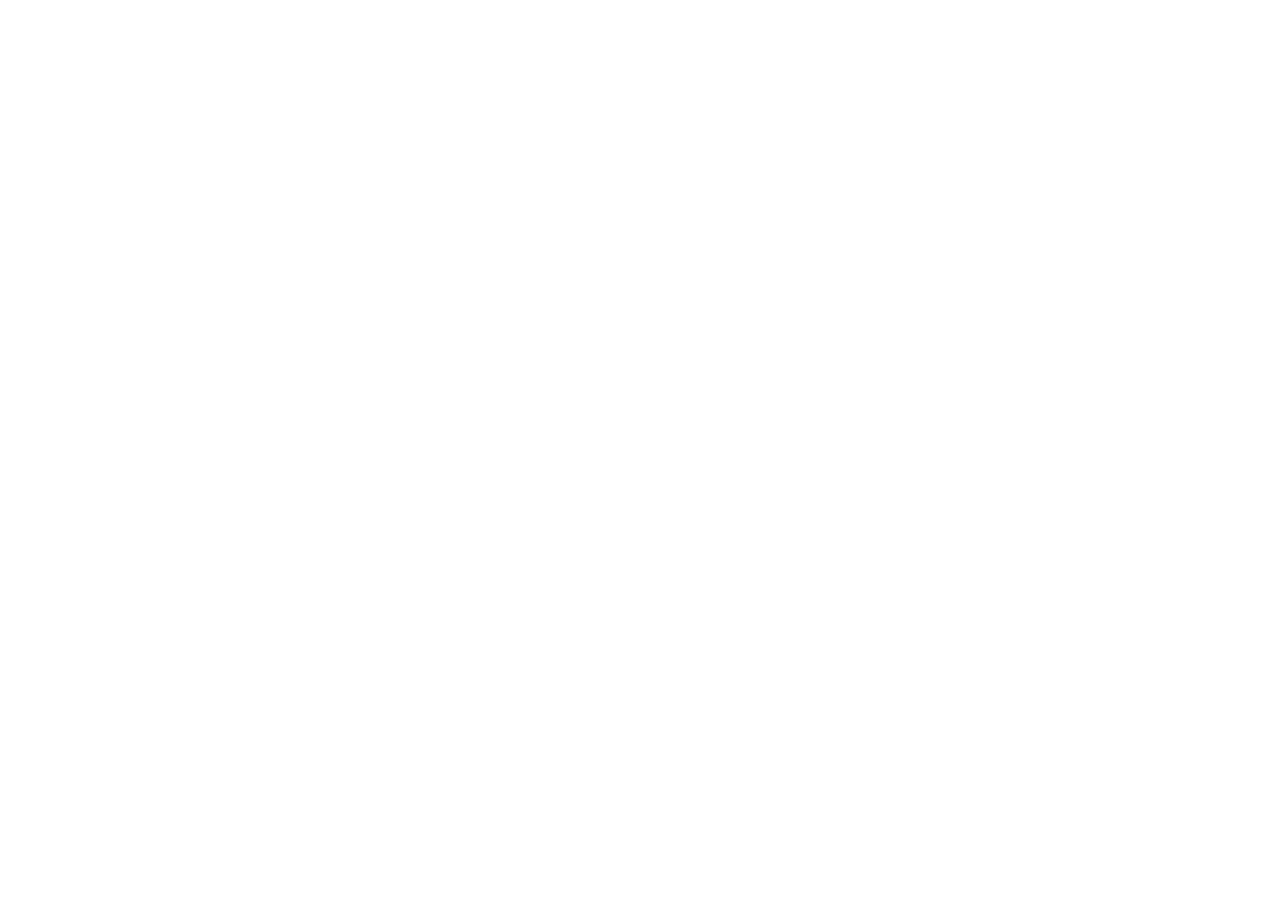
==== 7_Projects/1_Project/index.html @ e63adeff "1_Project" ====
<!DOCTYPE html>
<html lang="en">
<head>
    <meta charset="UTF-8">
    <meta name="viewport" content="width=device-width, initial-scale=1.0">
    <title>index</title>
    <link rel="stylesheet" href="style.css">
    <script src="script.js"></script>
</head>
<body>
    <div class="canvas">
        <span class="buttton" id="black"></span>
        <span class="buttton" id="yellow"></span>
        <span class="buttton" id="pink"></span>
        <span class="buttton" id="purple"></span>
        <span class="buttton" id="pink"></span>
    </div>
</body>
</html>
---- 7_Projects/1_Project/style.css ----
html{
    margin: 0cm;
}

.canvas{
    height: fit-content;
    width: 100px;
    margin: auto;
    display: flex;
}
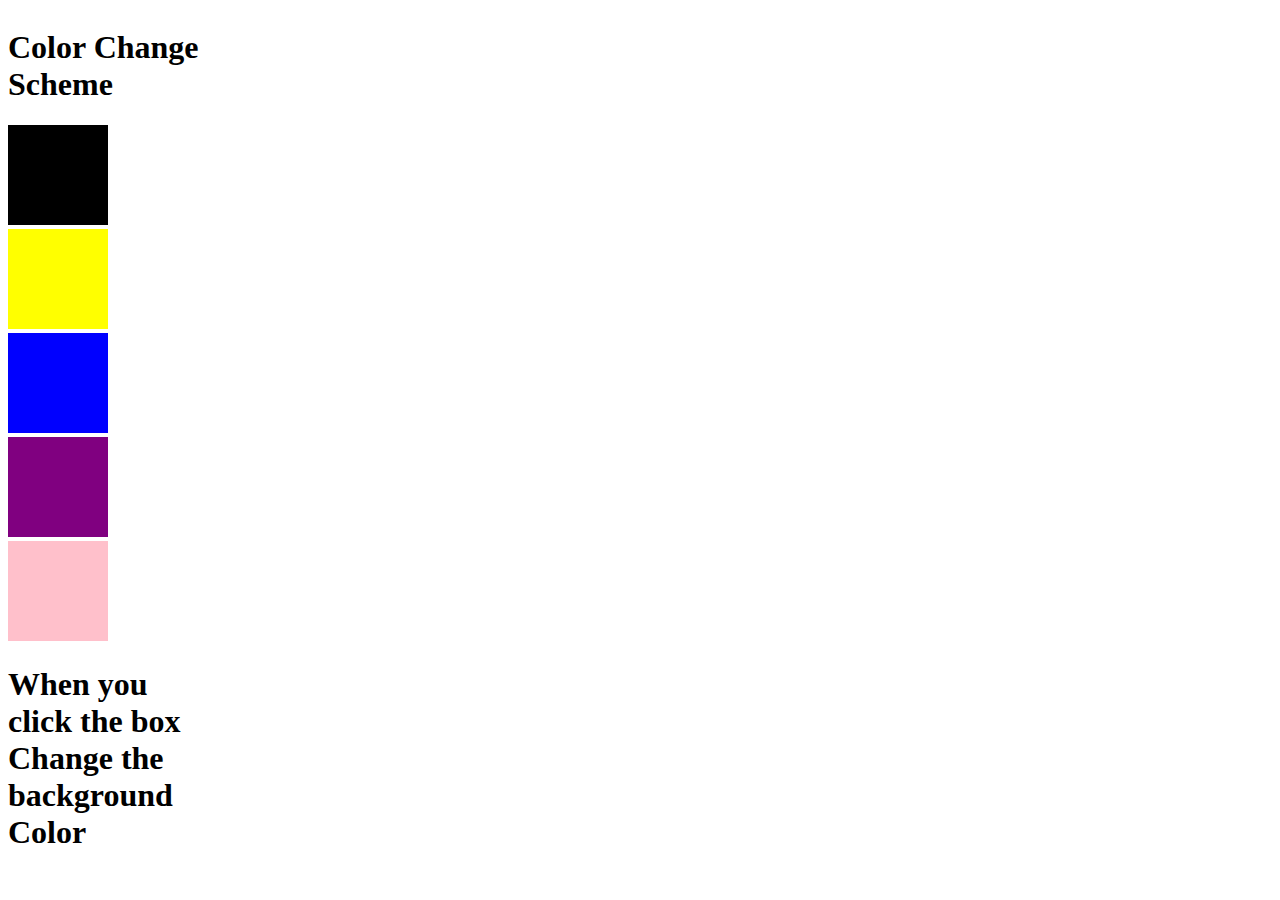
==== commit 8f0d9248: "1_Project" ====
--- a/7_Projects/1_Project/index.html
+++ b/7_Projects/1_Project/index.html
@@ -8,12 +8,17 @@
     <script src="script.js"></script>
 </head>
 <body>
+   
     <div class="canvas">
+        <h1>Color Change Scheme </h1>
         <span class="buttton" id="black"></span>
         <span class="buttton" id="yellow"></span>
-        <span class="buttton" id="pink"></span>
+        <span class="buttton" id="blue"></span>
         <span class="buttton" id="purple"></span>
         <span class="buttton" id="pink"></span>
+        <h1>When you click the box <br> <span>
+            Change the background Color</span>
+        </h1>
     </div>
 </body>
 </html>--- a/7_Projects/1_Project/style.css
+++ b/7_Projects/1_Project/style.css
@@ -1,10 +1,53 @@
 html{
-    margin: 0cm;
+    margin: 0,auto,0;
 }
 
 .canvas{
-    height: fit-content;
+     height: 200px;
+     width: 200px;  
+     display: inline-block;
+     
+     
+}
+
+#black{
+    height: 100px;
     width: 100px;
-    margin: auto;
-    display: flex;
+    display: inline-block;
+    background-color: black;
+    border: none; 
+    
 }
+
+#yellow{
+    height: 100px;
+    width: 100px;
+    display: inline-block;
+    background-color: yellow;
+    border: none;
+}
+
+#blue{
+    height: 100px;
+    width: 100px;
+    display: inline-block;
+    background-color: blue;
+    border: none;
+}
+
+#purple{
+    height: 100px;
+    width: 100px;
+    display: inline-block;
+    background-color: purple;
+    border: none;
+}
+
+#pink{
+    height: 100px;
+    width: 100px;
+    display: inline-block;
+    background-color: pink;
+    border: none;
+}
+
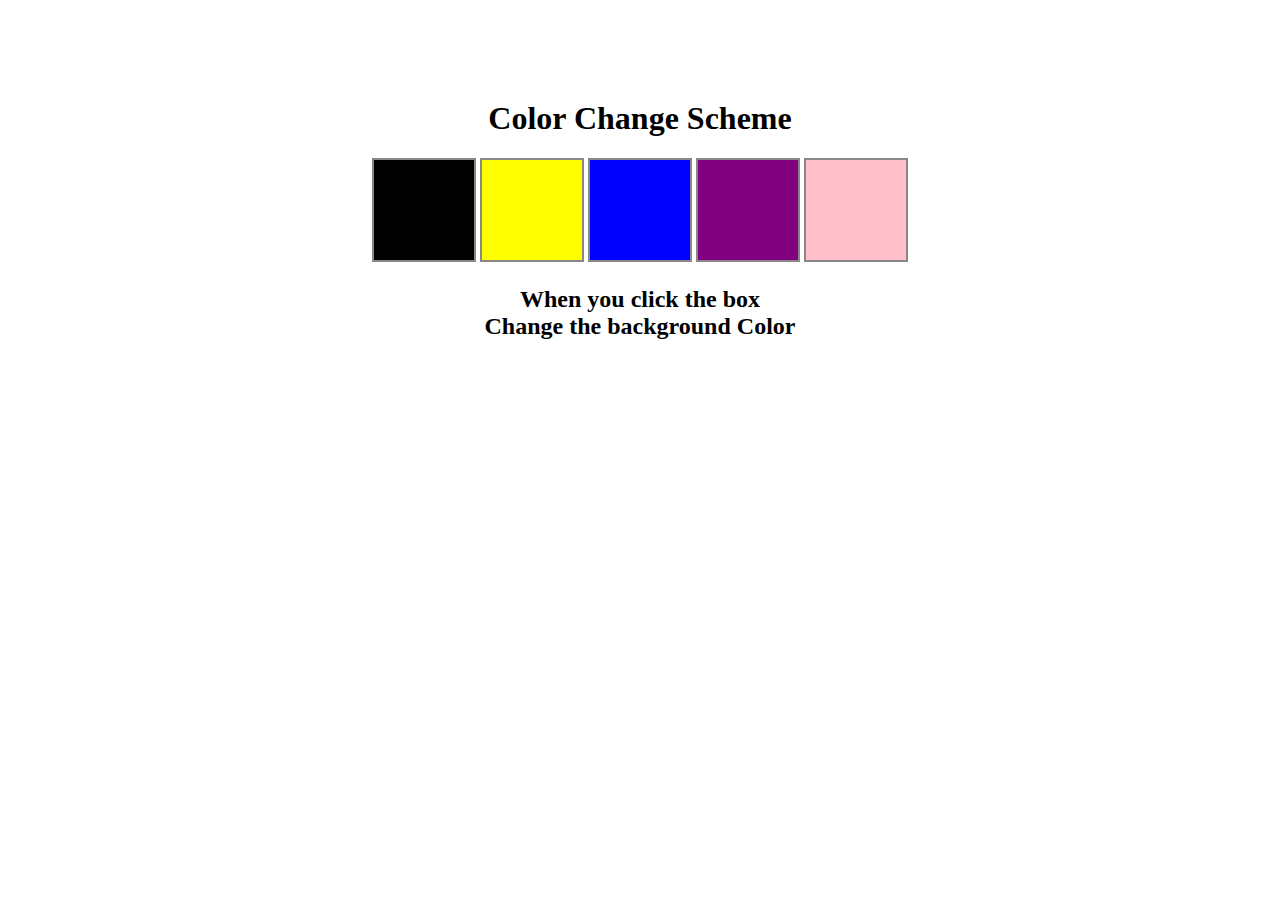
==== commit 718ef0c9: "1_Project" ====
--- a/7_Projects/1_Project/index.html
+++ b/7_Projects/1_Project/index.html
@@ -5,20 +5,20 @@
     <meta name="viewport" content="width=device-width, initial-scale=1.0">
     <title>index</title>
     <link rel="stylesheet" href="style.css">
-    <script src="script.js"></script>
 </head>
 <body>
    
     <div class="canvas">
         <h1>Color Change Scheme </h1>
-        <span class="buttton" id="black"></span>
-        <span class="buttton" id="yellow"></span>
-        <span class="buttton" id="blue"></span>
-        <span class="buttton" id="purple"></span>
-        <span class="buttton" id="pink"></span>
-        <h1>When you click the box <br> <span>
+        <span class="button" id="black"></span>
+        <span class="button" id="yellow"></span>
+        <span class="button" id="blue"></span>
+        <span class="button" id="purple"></span>
+        <span class="button" id="pink"></span>
+        <h2>When you click the box <span>
             Change the background Color</span>
-        </h1>
+        </h2>
     </div>
+    <script src="script.js"></script>
 </body>
 </html>--- a/7_Projects/1_Project/style.css
+++ b/7_Projects/1_Project/style.css
@@ -1,53 +1,43 @@
 html{
-    margin: 0,auto,0;
+    margin: 0;
+}
+
+span{
+    display: block;
 }
 
 .canvas{
-     height: 200px;
-     width: 200px;  
-     display: inline-block;
-     
-     
+    margin: 100px auto 100px;
+    width: 80%;   
+    text-align: center;
+}
+
+.button{
+    height: 100px;
+    width: 100px;
+    display: inline-block;
+    border: solid rgb(137, 135, 135) 2px;
 }
 
 #black{
-    height: 100px;
-    width: 100px;
-    display: inline-block;
-    background-color: black;
-    border: none; 
+    background: black;
+    
     
 }
 
 #yellow{
-    height: 100px;
-    width: 100px;
-    display: inline-block;
-    background-color: yellow;
-    border: none;
+    background: yellow;
 }
 
 #blue{
-    height: 100px;
-    width: 100px;
-    display: inline-block;
-    background-color: blue;
-    border: none;
+    background: blue;
 }
 
 #purple{
-    height: 100px;
-    width: 100px;
-    display: inline-block;
-    background-color: purple;
-    border: none;
+    background: purple;
 }
 
 #pink{
-    height: 100px;
-    width: 100px;
-    display: inline-block;
-    background-color: pink;
-    border: none;
+    background: pink;
 }
 
